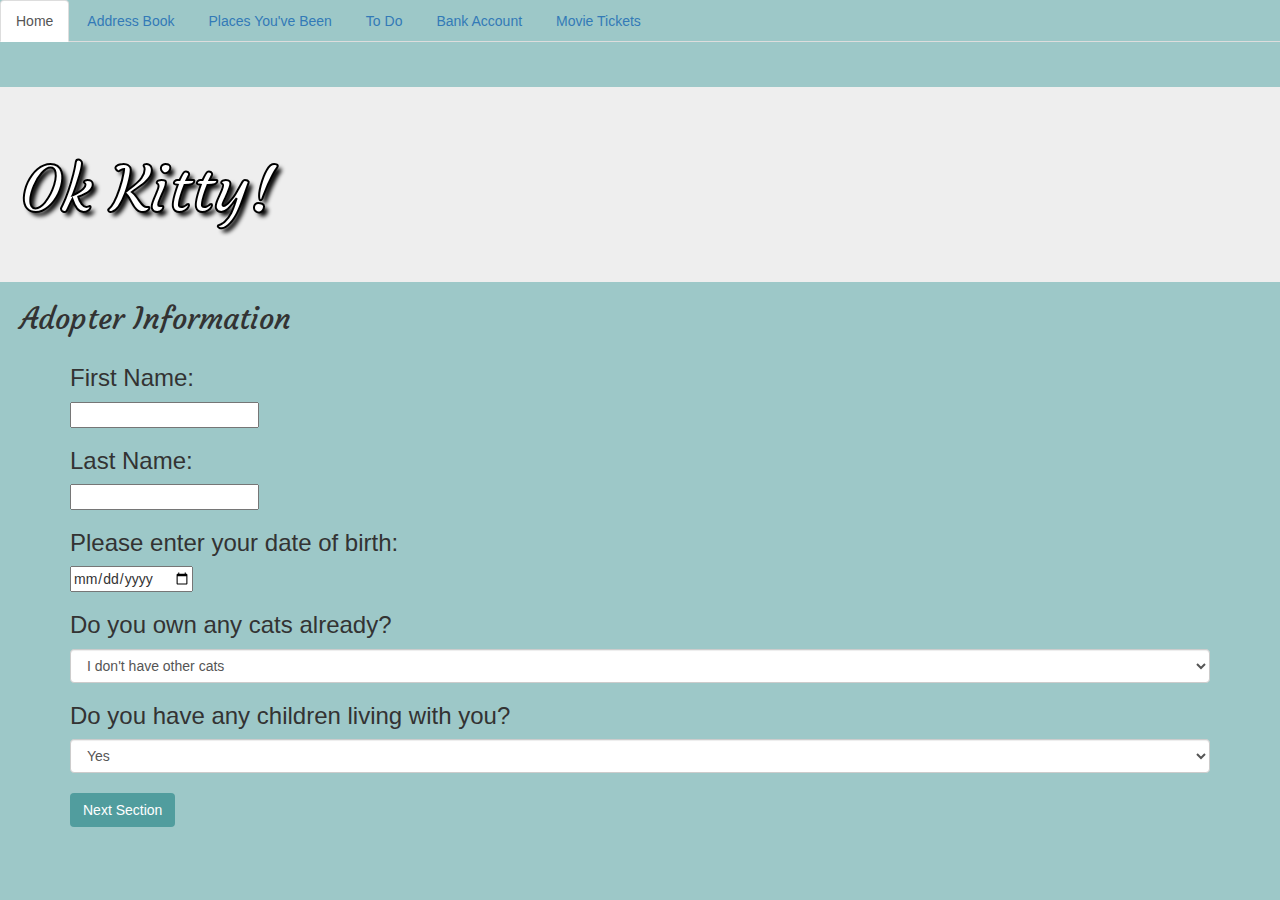
==== index.html @ dfa41df4 "add navbar" ====
<!DOCTYPE html>
<html>
  <head>
    <meta charset="utf-8">
    <link href="css/bootstrap.min.css" rel="stylesheet" type="text/css">
    <link href="css/styles.css" rel="stylesheet" type="text/css">
    <script src="js/jquery-1.12.4.js"></script>
    <script src="js/scripts.js"></script>
    <link href='https://fonts.googleapis.com/css?family=Courgette' rel='stylesheet' type='text/css'>
    <title>Ok-Kitty</title>
  </head>
  <body>
    <ul class="nav nav-tabs" role="tablist">
        <li role="presentation" class="active"><a href="index.html">Home</a></li>
        <li role="presentation"><a href="rehome.html">Address Book</a></li>
        <li role="presentation"><a href="places.html">Places You've Been</a></li>
        <li role="presentation"><a href="to-do.html">To Do</a></li>
        <li role="presentation"><a href="bank-account.html">Bank Account</a></li>
        <li role="presentation"><a href="movie-tickets.html">Movie Tickets</a></li>
      </ul>

    </nav>
    <div class="jumbotron">
      <h1>Ok Kitty!</h1>
    </div>
    <h2>Adopter Information</h2>
    <form id="adopter-input">
      <div class="container" id="user-info">
        <h3>First Name:</h3>
        <input type="text" id="firstName" name="firstName" value="">
        <h3>Last Name:</h3>
        <input type="text" id="lastName" name="lastName" value="">
        <h3>Please enter your date of birth:</h3>
        <input id="userBirthDate" type="date">
        <h3>Do you own any cats already?</h3>
        <select id="userHaveCats" class="form-control">
          <option value="No">I don't have other cats</option>
          <option value="Yes">I have one or more cats already</option>
        </select>
        <h3>Do you have any children living with you?</h3>
        <select id="userHaveKids" class="form-control">
          <option value="Yes">Yes</option>
          <option value="No">No</option>
        </select>
        <button type="button" id="user-to-basic" class="btn">Next Section</button>
      </div>
      <div class="container" id="basic-cat-info">
        <h3>Would you prefer an indoor or an outdoor cat?</h3>
        <input type="radio" name="indoorOutdoor" value="indoors" checked> Indoor<br>
        <input type="radio" name="indoorOutdoor" value="outdoors"> Outdoor<br>
        <h3>What age of cat would you prefer?</h3>
        <input id="userCatAge" type="number">
        <h3>Are you comfortable adopting a cat with health issues?</h3>
        <select id="userCatHealth" class="form-control">
          <option value="Yes">Yes</option>
          <option value="No">No</option>
        </select>
        <button type="button" id="basic-to-user" class="btn">Previous Section</button>
        <button type="button" id="basic-to-advanced" class="btn">Next Section</button>
      </div>
      <div class="container" id="advanced-cat-questions">
        <h3>Are you shy or outgoing?</h3>
        <select id="userPersonality" class="form-control">
          <option value="shy">Shy</option>
          <option value="outgoing">Outgoing</option>
        </select>
        <h3>Are liberal or conservative?</h3>
        <select id="userPolitics" class="form-control">
          <option value="liberal">Liberal</option>
          <option value="conservative">Conservative</option>
        </select>
        <h3>Do you enjoy long walks on the beach at sunset?</h3>
        <select id="userBeach" class="form-control">
          <option value="Yes">Yes</option>
          <option value="No">No</option>
        </select>
        <h3>What is your favorite movie genre?</h3>
        <select id="userMovie" class="form-control">
          <option value="horror">Horror</option>
          <option value="action">Action</option>
          <option value="comedy">Comedy</option>
          <option value="drama">Drama</option>
          <option value="classics">Classics</option>
        </select>
        <h3>What's your favorite cuisine?</h3>
        <select id="userCuisine" class="form-control">
          <option value="mexican">Mexican</option>
          <option value="italian">Italian</option>
          <option value="mediterranean">Mediterranean</option>
          <option value="chinese">Chinese</option>
        </select>
        <button type="button" id="advanced-to-basic" class="btn">Previous Section</button>
        <button type="submit" class="btn">Submit</button>
      </div>
    </form>
    <div id="profile-display">
      <p>User's Name: <span class="user-full-name"></span></p>
      <p>User's Birth Date: <span class="user-DOB"></span></p>
      <p>User has cats: <span class="user-has-cats"></span></p>
      <p>User has children: <span class="user-has-kids"></span></p>
      <p>User will keep indoors or outdoors: <span class="user-indoor-pref"></span></p>
      <p>User's preferred cat age: <span class="user-age-pref"></span></p>
      <p>User's cat health preference: <span class="user-health-pref"></span></p>
      <p>User's chosen cat: <span class="best-cat-name"></span></p>
      <p>User's chosen cat picture: <span class="best-cat-picture"></span></p>
      <ol id="other-cats">
      </ol>
    </div>
    <div id="cat-display">
      <blockquote>
        <p><span class="cat-name"></span> is a precious <span class="cat-age"></span> year old and <span class="cat-other-cats"></span>. <span class="cat-name"></span> <span class="cat-kids"></span>.</p>
        <p>They prefer <span class="cat-indoor-pref"></span>. <span class="cat-name"></span> <span class="cat-health"></span>.</p>
      </blockquote>
      </div>
    </div>
  </body>
</html>
---- css/styles.css ----
.adopter {
  margin-left: 20px;
  font-family: 'Courgette', cursive;

}

h1 {
  margin-left: 20px;
  font-family: 'Courgette', cursive;
  color: #ffffff !important;
}

h2 {
  margin-left: 20px;
  font-family: 'Courgette', cursive;
}

.jumbotron {
  margin-bottom: 0px;
  margin-top: 45px;
  background-image: url("../img/cats1.jpeg") !important;
  background-position: 0% 25%;
  background-size: cover;
  background-repeat: no-repeat;
  color: white;
  text-shadow: black 0.3em 0.3em 0.3em;
  -webkit-text-stroke: 2px black;

}

body {
  background-color: #9DC8C8;
}

.btn {
  margin-top: 20px;
  background-color: #519D9E;
  color: white;
  margin-bottom: 20px;
}

.align-right {
  float: right;
  margin-right: 100px;
}

#profile-display, #cat-display {
  display: none;
  margin-left: 30px;
}

#basic-cat-info, #advanced-cat-questions {
  display: none;
}

.button {
  margin-left: 0px;
}
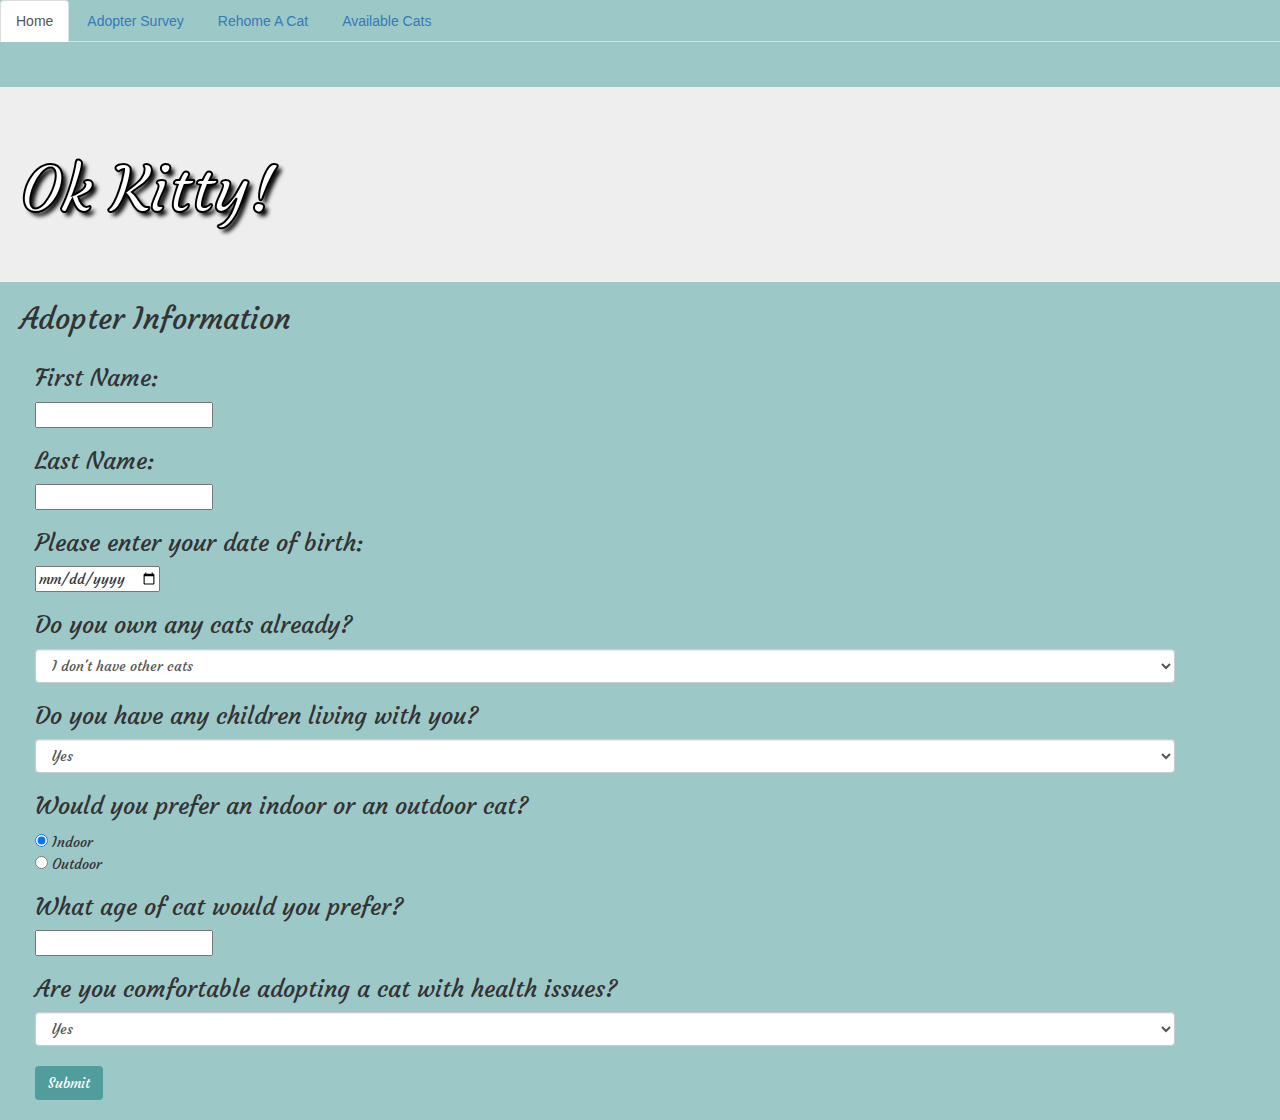
==== commit cdc38721: "add navbar continued" ====
--- a/index.html
+++ b/index.html
@@ -11,88 +11,53 @@
   </head>
   <body>
     <ul class="nav nav-tabs" role="tablist">
-        <li role="presentation" class="active"><a href="index.html">Home</a></li>
-        <li role="presentation"><a href="rehome.html">Address Book</a></li>
-        <li role="presentation"><a href="places.html">Places You've Been</a></li>
-        <li role="presentation"><a href="to-do.html">To Do</a></li>
-        <li role="presentation"><a href="bank-account.html">Bank Account</a></li>
-        <li role="presentation"><a href="movie-tickets.html">Movie Tickets</a></li>
-      </ul>
-
-    </nav>
+      <li role="teamproject" class="active"><a href="landingpage.html">Home</a></li>
+      <li role="teamproject"><a href="index.html">Adopter Survey</a></li>
+      <li role="teamproject"><a href="rehome.html">Rehome A Cat</a></li>
+      <li role="teamproject"><a href="browse.html">Available Cats</a></li>
+    </ul>
     <div class="jumbotron">
       <h1>Ok Kitty!</h1>
     </div>
     <h2>Adopter Information</h2>
-    <form id="adopter-input">
-      <div class="container" id="user-info">
+    <div class="container adopter">
+      <form id="adopter-input">
         <h3>First Name:</h3>
         <input type="text" id="firstName" name="firstName" value="">
         <h3>Last Name:</h3>
         <input type="text" id="lastName" name="lastName" value="">
+
         <h3>Please enter your date of birth:</h3>
         <input id="userBirthDate" type="date">
+
         <h3>Do you own any cats already?</h3>
         <select id="userHaveCats" class="form-control">
           <option value="No">I don't have other cats</option>
           <option value="Yes">I have one or more cats already</option>
         </select>
+
         <h3>Do you have any children living with you?</h3>
         <select id="userHaveKids" class="form-control">
           <option value="Yes">Yes</option>
           <option value="No">No</option>
         </select>
-        <button type="button" id="user-to-basic" class="btn">Next Section</button>
-      </div>
-      <div class="container" id="basic-cat-info">
+
         <h3>Would you prefer an indoor or an outdoor cat?</h3>
         <input type="radio" name="indoorOutdoor" value="indoors" checked> Indoor<br>
         <input type="radio" name="indoorOutdoor" value="outdoors"> Outdoor<br>
+
         <h3>What age of cat would you prefer?</h3>
         <input id="userCatAge" type="number">
+
         <h3>Are you comfortable adopting a cat with health issues?</h3>
-        <select id="userCatHealth" class="form-control">
+        <select id="userCatHealth" class="form-control" id="otherCats">
           <option value="Yes">Yes</option>
           <option value="No">No</option>
         </select>
-        <button type="button" id="basic-to-user" class="btn">Previous Section</button>
-        <button type="button" id="basic-to-advanced" class="btn">Next Section</button>
-      </div>
-      <div class="container" id="advanced-cat-questions">
-        <h3>Are you shy or outgoing?</h3>
-        <select id="userPersonality" class="form-control">
-          <option value="shy">Shy</option>
-          <option value="outgoing">Outgoing</option>
-        </select>
-        <h3>Are liberal or conservative?</h3>
-        <select id="userPolitics" class="form-control">
-          <option value="liberal">Liberal</option>
-          <option value="conservative">Conservative</option>
-        </select>
-        <h3>Do you enjoy long walks on the beach at sunset?</h3>
-        <select id="userBeach" class="form-control">
-          <option value="Yes">Yes</option>
-          <option value="No">No</option>
-        </select>
-        <h3>What is your favorite movie genre?</h3>
-        <select id="userMovie" class="form-control">
-          <option value="horror">Horror</option>
-          <option value="action">Action</option>
-          <option value="comedy">Comedy</option>
-          <option value="drama">Drama</option>
-          <option value="classics">Classics</option>
-        </select>
-        <h3>What's your favorite cuisine?</h3>
-        <select id="userCuisine" class="form-control">
-          <option value="mexican">Mexican</option>
-          <option value="italian">Italian</option>
-          <option value="mediterranean">Mediterranean</option>
-          <option value="chinese">Chinese</option>
-        </select>
-        <button type="button" id="advanced-to-basic" class="btn">Previous Section</button>
+
         <button type="submit" class="btn">Submit</button>
-      </div>
-    </form>
+      </form>
+    </div>
     <div id="profile-display">
       <p>User's Name: <span class="user-full-name"></span></p>
       <p>User's Birth Date: <span class="user-DOB"></span></p>
@@ -101,17 +66,17 @@
       <p>User will keep indoors or outdoors: <span class="user-indoor-pref"></span></p>
       <p>User's preferred cat age: <span class="user-age-pref"></span></p>
       <p>User's cat health preference: <span class="user-health-pref"></span></p>
-      <p>User's chosen cat: <span class="best-cat-name"></span></p>
-      <p>User's chosen cat picture: <span class="best-cat-picture"></span></p>
-      <ol id="other-cats">
-      </ol>
+      <p>User's chosen cat: <span class="cat-name"></span></p>
+      <p>User's chosen cat picture: <span class="cat-picture"></span></p>
     </div>
+
     <div id="cat-display">
       <blockquote>
-        <p><span class="cat-name"></span> is a precious <span class="cat-age"></span> year old and <span class="cat-other-cats"></span>. <span class="cat-name"></span> <span class="cat-kids"></span>.</p>
-        <p>They prefer <span class="cat-indoor-pref"></span>. <span class="cat-name"></span> <span class="cat-health"></span>.</p>
+        <p><span class="cat-name"></span> is a precious <span class="cat-age"></span> year old and <span class="cat-other-cats"></span> other kitty children. <span class="cat-name"></span> <span class="cat-kids"></span> with human children. </p>
+        <p>They prefer <span class="cat-indoor-pref"></span>. <span class="cat-name"></span> needs regular check-ups <span class="cat-health"></span> to stay healthy.</p>
       </blockquote>
-      </div>
+
+      <p class="align-right"><span class="cat-picture"></span></p>
     </div>
   </body>
 </html>
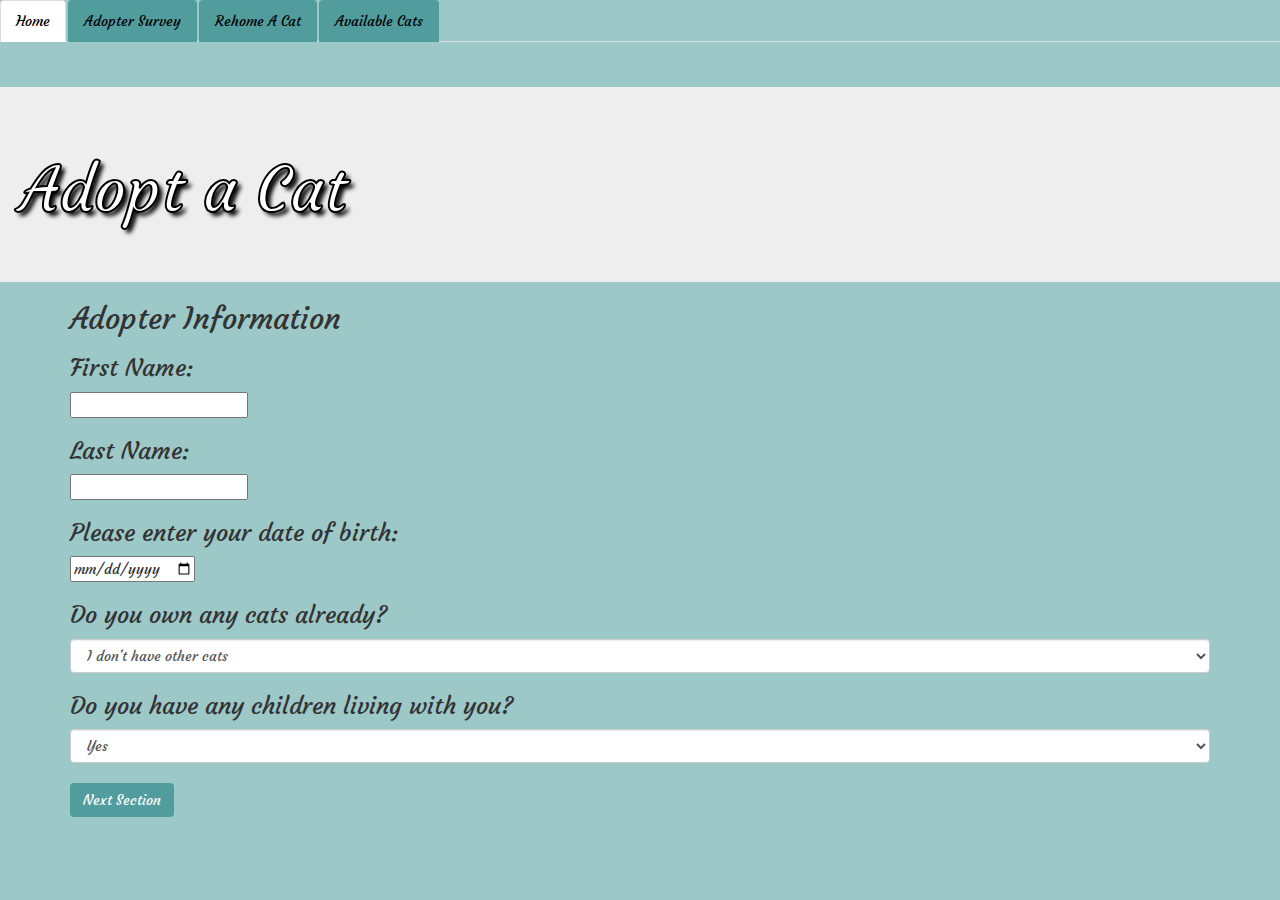
==== commit e82bc12a: "finish styling on navbar and move header to be within carousel" ====
--- a/index.html
+++ b/index.html
@@ -17,47 +17,79 @@
       <li role="teamproject"><a href="browse.html">Available Cats</a></li>
     </ul>
     <div class="jumbotron">
-      <h1>Ok Kitty!</h1>
+      <h1>Adopt a Cat</h1>
     </div>
-    <h2>Adopter Information</h2>
-    <div class="container adopter">
-      <form id="adopter-input">
+
+    <form id="adopter-input">
+      <div class="container" id="user-info">
+        <h2>Adopter Information</h2>
         <h3>First Name:</h3>
         <input type="text" id="firstName" name="firstName" value="">
         <h3>Last Name:</h3>
         <input type="text" id="lastName" name="lastName" value="">
-
         <h3>Please enter your date of birth:</h3>
         <input id="userBirthDate" type="date">
-
         <h3>Do you own any cats already?</h3>
         <select id="userHaveCats" class="form-control">
           <option value="No">I don't have other cats</option>
           <option value="Yes">I have one or more cats already</option>
         </select>
-
         <h3>Do you have any children living with you?</h3>
         <select id="userHaveKids" class="form-control">
           <option value="Yes">Yes</option>
           <option value="No">No</option>
         </select>
-
+        <button type="button" id="user-to-basic" class="btn">Next Section</button>
+      </div>
+      <div class="container" id="basic-cat-info">
         <h3>Would you prefer an indoor or an outdoor cat?</h3>
         <input type="radio" name="indoorOutdoor" value="indoors" checked> Indoor<br>
         <input type="radio" name="indoorOutdoor" value="outdoors"> Outdoor<br>
-
         <h3>What age of cat would you prefer?</h3>
         <input id="userCatAge" type="number">
-
         <h3>Are you comfortable adopting a cat with health issues?</h3>
-        <select id="userCatHealth" class="form-control" id="otherCats">
+        <select id="userCatHealth" class="form-control">
           <option value="Yes">Yes</option>
           <option value="No">No</option>
         </select>
-
+        <button type="button" id="basic-to-user" class="btn">Previous Section</button>
+        <button type="button" id="basic-to-advanced" class="btn">Next Section</button>
+      </div>
+      <div class="container" id="advanced-cat-questions">
+        <h3>Are you shy or outgoing?</h3>
+        <select id="userPersonality" class="form-control">
+          <option value="shy">Shy</option>
+          <option value="outgoing">Outgoing</option>
+        </select>
+        <h3>Are liberal or conservative?</h3>
+        <select id="userPolitics" class="form-control">
+          <option value="liberal">Liberal</option>
+          <option value="conservative">Conservative</option>
+        </select>
+        <h3>Do you enjoy long walks on the beach at sunset?</h3>
+        <select id="userBeach" class="form-control">
+          <option value="Yes">Yes</option>
+          <option value="No">No</option>
+        </select>
+        <h3>What is your favorite movie genre?</h3>
+        <select id="userMovie" class="form-control">
+          <option value="horror">Horror</option>
+          <option value="action">Action</option>
+          <option value="comedy">Comedy</option>
+          <option value="drama">Drama</option>
+          <option value="classics">Classics</option>
+        </select>
+        <h3>What's your favorite cuisine?</h3>
+        <select id="userCuisine" class="form-control">
+          <option value="mexican">Mexican</option>
+          <option value="italian">Italian</option>
+          <option value="mediterranean">Mediterranean</option>
+          <option value="chinese">Chinese</option>
+        </select>
+        <button type="button" id="advanced-to-basic" class="btn">Previous Section</button>
         <button type="submit" class="btn">Submit</button>
-      </form>
-    </div>
+      </div>
+    </form>
     <div id="profile-display">
       <p>User's Name: <span class="user-full-name"></span></p>
       <p>User's Birth Date: <span class="user-DOB"></span></p>
@@ -66,17 +98,17 @@
       <p>User will keep indoors or outdoors: <span class="user-indoor-pref"></span></p>
       <p>User's preferred cat age: <span class="user-age-pref"></span></p>
       <p>User's cat health preference: <span class="user-health-pref"></span></p>
-      <p>User's chosen cat: <span class="cat-name"></span></p>
-      <p>User's chosen cat picture: <span class="cat-picture"></span></p>
+      <p>User's chosen cat: <span class="best-cat-name"></span></p>
+      <p>User's chosen cat picture: <span class="best-cat-picture"></span></p>
+      <ol id="other-cats">
+      </ol>
     </div>
-
     <div id="cat-display">
       <blockquote>
-        <p><span class="cat-name"></span> is a precious <span class="cat-age"></span> year old and <span class="cat-other-cats"></span> other kitty children. <span class="cat-name"></span> <span class="cat-kids"></span> with human children. </p>
-        <p>They prefer <span class="cat-indoor-pref"></span>. <span class="cat-name"></span> needs regular check-ups <span class="cat-health"></span> to stay healthy.</p>
+        <p><span class="cat-name"></span> is a precious <span class="cat-age"></span> year old and <span class="cat-other-cats"></span>. <span class="cat-name"></span> <span class="cat-kids"></span>.</p>
+        <p>They prefer <span class="cat-indoor-pref"></span>. <span class="cat-name"></span> <span class="cat-health"></span>.</p>
       </blockquote>
-
-      <p class="align-right"><span class="cat-picture"></span></p>
+      </div>
     </div>
   </body>
 </html>
--- a/css/styles.css
+++ b/css/styles.css
@@ -11,7 +11,6 @@
 }
 
 h2 {
-  margin-left: 20px;
   font-family: 'Courgette', cursive;
 }
 
@@ -30,6 +29,7 @@
 
 body {
   background-color: #9DC8C8;
+  font-family: 'Courgette', cursive;
 }
 
 .btn {
@@ -56,3 +56,8 @@
 .button {
   margin-left: 0px;
 }
+
+.nav a {
+  background-color: #519D9E;
+  color: black !important;
+}
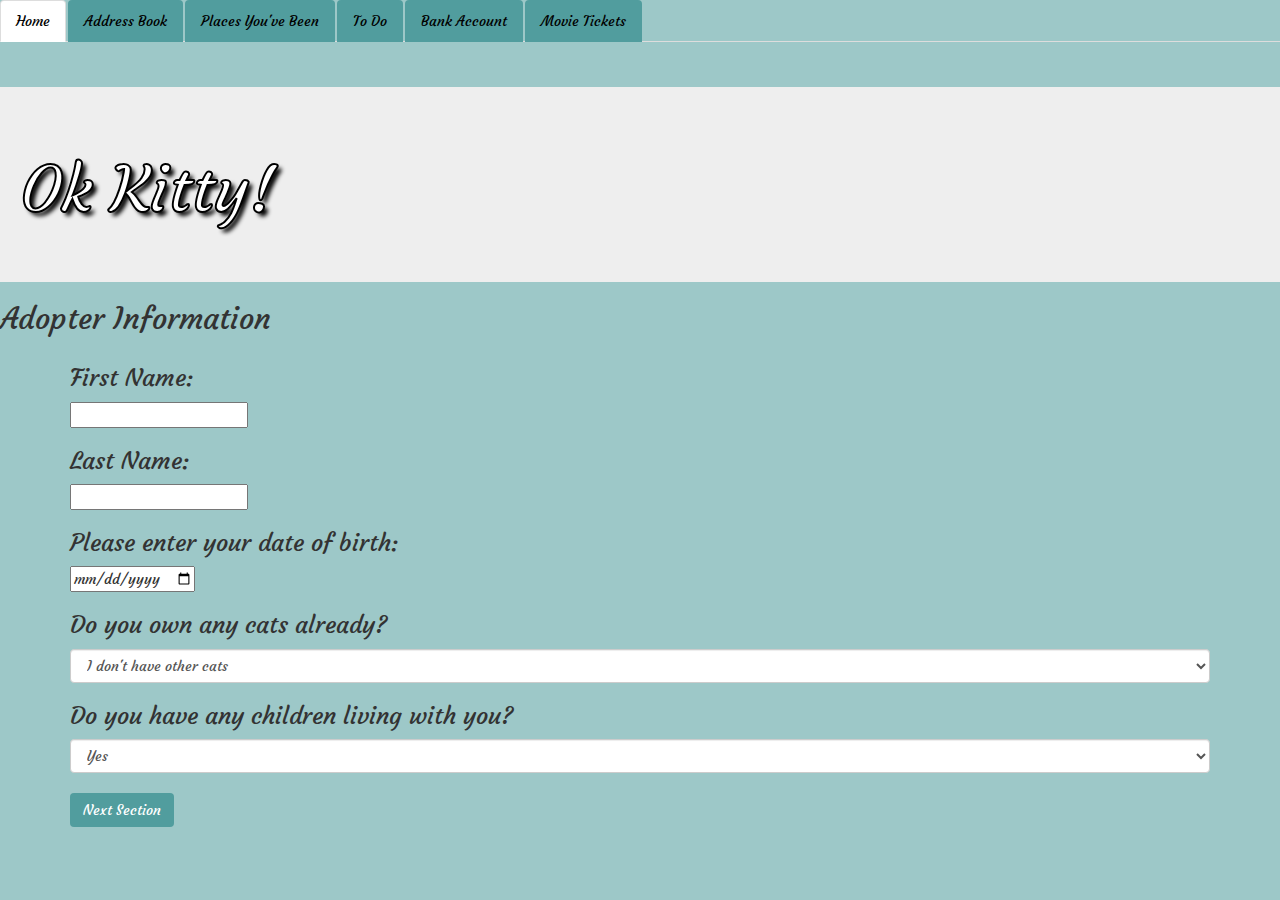
==== commit 19f2c75b: "changed the global match function to User.Protoype function and added boolean sort fr indoor, health" ====
--- a/index.html
+++ b/index.html
@@ -11,18 +11,20 @@
   </head>
   <body>
     <ul class="nav nav-tabs" role="tablist">
-      <li role="teamproject" class="active"><a href="landingpage.html">Home</a></li>
-      <li role="teamproject"><a href="index.html">Adopter Survey</a></li>
-      <li role="teamproject"><a href="rehome.html">Rehome A Cat</a></li>
-      <li role="teamproject"><a href="browse.html">Available Cats</a></li>
-    </ul>
+        <li role="presentation" class="active"><a href="index.html">Home</a></li>
+        <li role="presentation"><a href="rehome.html">Address Book</a></li>
+        <li role="presentation"><a href="places.html">Places You've Been</a></li>
+        <li role="presentation"><a href="to-do.html">To Do</a></li>
+        <li role="presentation"><a href="bank-account.html">Bank Account</a></li>
+        <li role="presentation"><a href="movie-tickets.html">Movie Tickets</a></li>
+      </ul>
+    </nav>
     <div class="jumbotron">
-      <h1>Adopt a Cat</h1>
+      <h1>Ok Kitty!</h1>
     </div>
-
+    <h2>Adopter Information</h2>
     <form id="adopter-input">
       <div class="container" id="user-info">
-        <h2>Adopter Information</h2>
         <h3>First Name:</h3>
         <input type="text" id="firstName" name="firstName" value="">
         <h3>Last Name:</h3>
@@ -58,33 +60,33 @@
       <div class="container" id="advanced-cat-questions">
         <h3>Are you shy or outgoing?</h3>
         <select id="userPersonality" class="form-control">
-          <option value="shy">Shy</option>
-          <option value="outgoing">Outgoing</option>
+          <option value="3">Shy</option>
+          <option value="-3">Outgoing</option>
         </select>
         <h3>Are liberal or conservative?</h3>
         <select id="userPolitics" class="form-control">
-          <option value="liberal">Liberal</option>
-          <option value="conservative">Conservative</option>
+          <option value="2">Liberal</option>
+          <option value="-2">Conservative</option>
         </select>
         <h3>Do you enjoy long walks on the beach at sunset?</h3>
         <select id="userBeach" class="form-control">
-          <option value="Yes">Yes</option>
-          <option value="No">No</option>
+          <option value="1">Yes</option>
+          <option value="-1">No</option>
         </select>
         <h3>What is your favorite movie genre?</h3>
         <select id="userMovie" class="form-control">
-          <option value="horror">Horror</option>
-          <option value="action">Action</option>
-          <option value="comedy">Comedy</option>
-          <option value="drama">Drama</option>
-          <option value="classics">Classics</option>
+          <option value="4">Horror</option>
+          <option value="2">Action</option>
+          <option value="0">Comedy</option>
+          <option value="-2">Drama</option>
+          <option value="-4">Classics</option>
         </select>
         <h3>What's your favorite cuisine?</h3>
         <select id="userCuisine" class="form-control">
-          <option value="mexican">Mexican</option>
-          <option value="italian">Italian</option>
-          <option value="mediterranean">Mediterranean</option>
-          <option value="chinese">Chinese</option>
+          <option value="2">Mexican</option>
+          <option value="1">Italian</option>
+          <option value="-1">Mediterranean</option>
+          <option value="-2">Chinese</option>
         </select>
         <button type="button" id="advanced-to-basic" class="btn">Previous Section</button>
         <button type="submit" class="btn">Submit</button>
@@ -100,6 +102,8 @@
       <p>User's cat health preference: <span class="user-health-pref"></span></p>
       <p>User's chosen cat: <span class="best-cat-name"></span></p>
       <p>User's chosen cat picture: <span class="best-cat-picture"></span></p>
+      <p>User's Fluff: <span class="user-fluff"></span></p>
+      <p>User's Disposition: <span class="user-disposition"></span></p>
       <ol id="other-cats">
       </ol>
     </div>
@@ -108,7 +112,10 @@
         <p><span class="cat-name"></span> is a precious <span class="cat-age"></span> year old and <span class="cat-other-cats"></span>. <span class="cat-name"></span> <span class="cat-kids"></span>.</p>
         <p>They prefer <span class="cat-indoor-pref"></span>. <span class="cat-name"></span> <span class="cat-health"></span>.</p>
       </blockquote>
-      </div>
+      <p>Cat's Fluff: <span class="cat-fluff"></span></p>
+      <p>Cat's Disposition: <span class="cat-disposition"></span></p>
+      <p class="align-right"><span class="cat-picture"></span></p>
     </div>
+
   </body>
 </html>
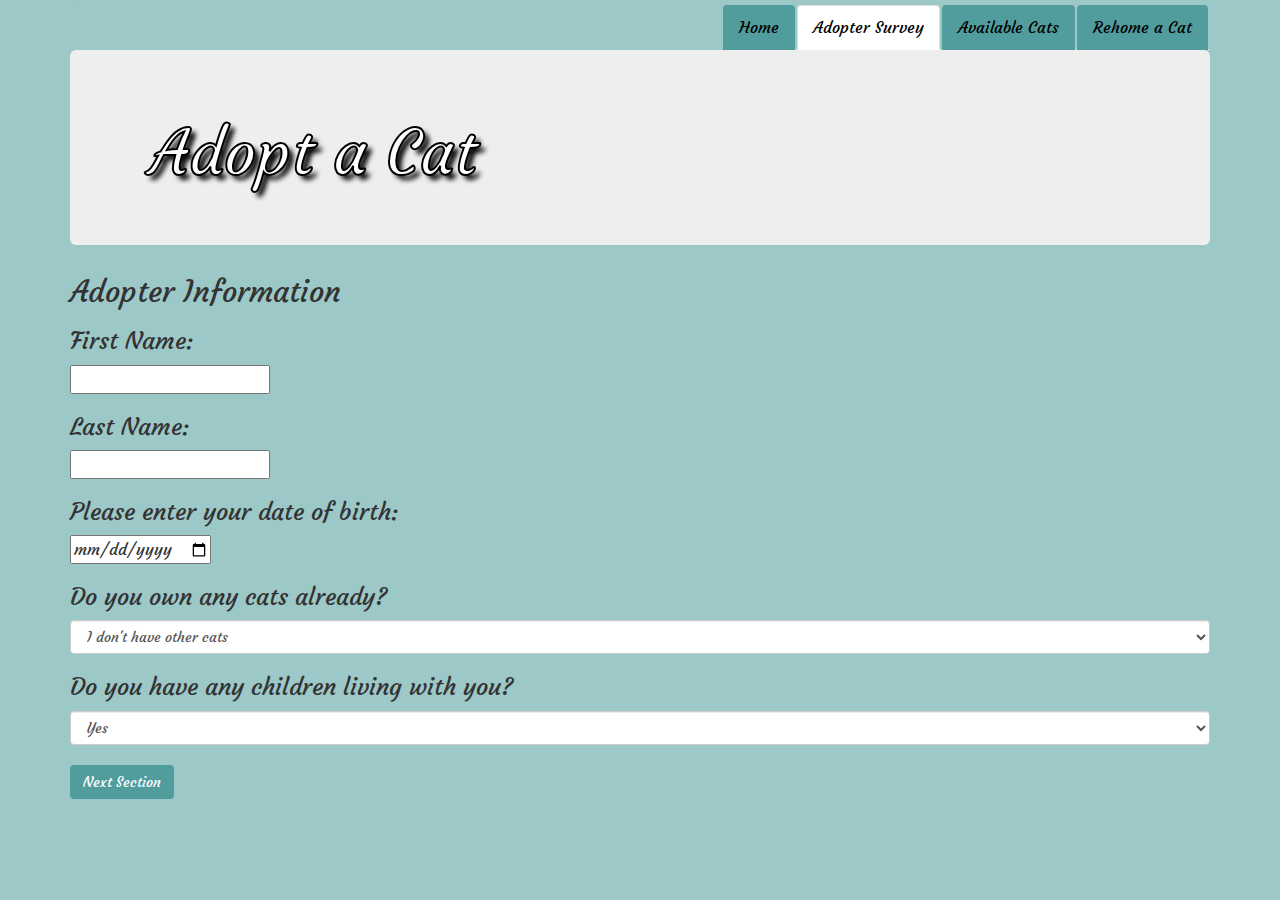
==== commit 747ccc98: "create collapsible hamburger menu in navbar" ====
--- a/index.html
+++ b/index.html
@@ -6,25 +6,45 @@
     <link href="css/styles.css" rel="stylesheet" type="text/css">
     <script src="js/jquery-1.12.4.js"></script>
     <script src="js/scripts.js"></script>
+    <script src="js/bootstrap.min.js"></script>
     <link href='https://fonts.googleapis.com/css?family=Courgette' rel='stylesheet' type='text/css'>
     <title>Ok-Kitty</title>
   </head>
   <body>
-    <ul class="nav nav-tabs" role="tablist">
-        <li role="presentation" class="active"><a href="index.html">Home</a></li>
-        <li role="presentation"><a href="rehome.html">Address Book</a></li>
-        <li role="presentation"><a href="places.html">Places You've Been</a></li>
-        <li role="presentation"><a href="to-do.html">To Do</a></li>
-        <li role="presentation"><a href="bank-account.html">Bank Account</a></li>
-        <li role="presentation"><a href="movie-tickets.html">Movie Tickets</a></li>
-      </ul>
+    <div class="container">
+      <nav class="navbar navbar-default">
+      <div class="container">
+        <a class="dropdown-toggle" data-toggle="dropdown">
+          <button type="button" class="navbar-toggle" data-toggle="collapse"
+          data-target="#smallNav">
+            <span class="icon-bar"></span>
+            <span class="icon-bar"></span>
+            <span class="icon-bar"></span>
+          </button>
+        </a>
+        <ul class="dropdown-menu pull-right">
+          <li><a href="landingpage.html">Home</a></li>
+          <li class="active"><a href="index.html">Adopter Survey</a></li>
+          <li><a href="browse.html">Available Cats</a></li>
+          <li><a href="rehome.html">Rehome a Cat</a></li>
+        </ul>
+        <div class="collapse navbar-collapse">
+          <ul class="nav nav-tabs pull-right">
+            <li><a href="landingpage.html">Home</a></li>
+            <li class="active"><a href="index.html">Adopter Survey</a></li>
+            <li><a href="browse.html">Available Cats</a></li>
+            <li><a href="rehome.html">Rehome a Cat</a></li>
+          </ul>
+        </div>
+      </div>
     </nav>
     <div class="jumbotron">
-      <h1>Ok Kitty!</h1>
+      <h1>Adopt a Cat</h1>
     </div>
-    <h2>Adopter Information</h2>
+
     <form id="adopter-input">
-      <div class="container" id="user-info">
+      <div id="user-info">
+        <h2>Adopter Information</h2>
         <h3>First Name:</h3>
         <input type="text" id="firstName" name="firstName" value="">
         <h3>Last Name:</h3>
@@ -92,30 +112,17 @@
         <button type="submit" class="btn">Submit</button>
       </div>
     </form>
-    <div id="profile-display">
-      <p>User's Name: <span class="user-full-name"></span></p>
-      <p>User's Birth Date: <span class="user-DOB"></span></p>
-      <p>User has cats: <span class="user-has-cats"></span></p>
-      <p>User has children: <span class="user-has-kids"></span></p>
-      <p>User will keep indoors or outdoors: <span class="user-indoor-pref"></span></p>
-      <p>User's preferred cat age: <span class="user-age-pref"></span></p>
-      <p>User's cat health preference: <span class="user-health-pref"></span></p>
-      <p>User's chosen cat: <span class="best-cat-name"></span></p>
-      <p>User's chosen cat picture: <span class="best-cat-picture"></span></p>
-      <p>User's Fluff: <span class="user-fluff"></span></p>
-      <p>User's Disposition: <span class="user-disposition"></span></p>
+
+    <div id="cat-display">
+      <h2>Your purrr-fect cat match is... <span class="best-cat-name"></span>!</h2>
+      <span class="cat-picture"></span>
+        <p><span class="cat-name"></span> is a precious <span class="cat-age"></span> year old and <span class="cat-other-cats"></span>. <span class="cat-name"></span> <span class="cat-kids"></span>.</p>
+        <p>They prefer <span class="cat-indoor-pref"></span>. <span class="cat-name"></span> <span class="cat-health"></span>.</p>
+        <h2>Here are some other potential cat matches for you:</h2>
+    </div>
+
       <ol id="other-cats">
       </ol>
-    </div>
-    <div id="cat-display">
-      <blockquote>
-        <p><span class="cat-name"></span> is a precious <span class="cat-age"></span> year old and <span class="cat-other-cats"></span>. <span class="cat-name"></span> <span class="cat-kids"></span>.</p>
-        <p>They prefer <span class="cat-indoor-pref"></span>. <span class="cat-name"></span> <span class="cat-health"></span>.</p>
-      </blockquote>
-      <p>Cat's Fluff: <span class="cat-fluff"></span></p>
-      <p>Cat's Disposition: <span class="cat-disposition"></span></p>
-      <p class="align-right"><span class="cat-picture"></span></p>
-    </div>
-
+  </div>
   </body>
 </html>
--- a/css/styles.css
+++ b/css/styles.css
@@ -15,8 +15,6 @@
 }
 
 .jumbotron {
-  margin-bottom: 0px;
-  margin-top: 45px;
   background-image: url("../img/cats1.jpeg") !important;
   background-position: 0% 25%;
   background-size: cover;
@@ -24,12 +22,19 @@
   color: white;
   text-shadow: black 0.3em 0.3em 0.3em;
   -webkit-text-stroke: 2px black;
+}
 
+.navbar {
+  padding-top: 5px;
+  margin-bottom: 0;
+  background-color: #9DC8C8;
+  border: none;
 }
 
 body {
   background-color: #9DC8C8;
   font-family: 'Courgette', cursive;
+  font-size: 16px;
 }
 
 .btn {
@@ -44,9 +49,11 @@
   margin-right: 100px;
 }
 
-#profile-display, #cat-display {
+#cat-display {
   display: none;
   margin-left: 30px;
+  width: 100%;
+  margin-bottom: auto;
 }
 
 #basic-cat-info, #advanced-cat-questions {
@@ -61,3 +68,26 @@
   background-color: #519D9E;
   color: black !important;
 }
+
+.cat-picture {
+  display: inline;
+}
+
+.potential-cats {
+  float: bottom;
+}
+#other-cats li {
+  text-decoration: underline;
+  color: #9350BA;
+  font-size: 20px;
+}
+
+.best-cat-name {
+  text-decoration: underline;
+  color: #9350BA;
+}
+
+.best-cat-name:hover, #other-cats li:hover {
+  cursor: pointer;
+  color: white;
+}
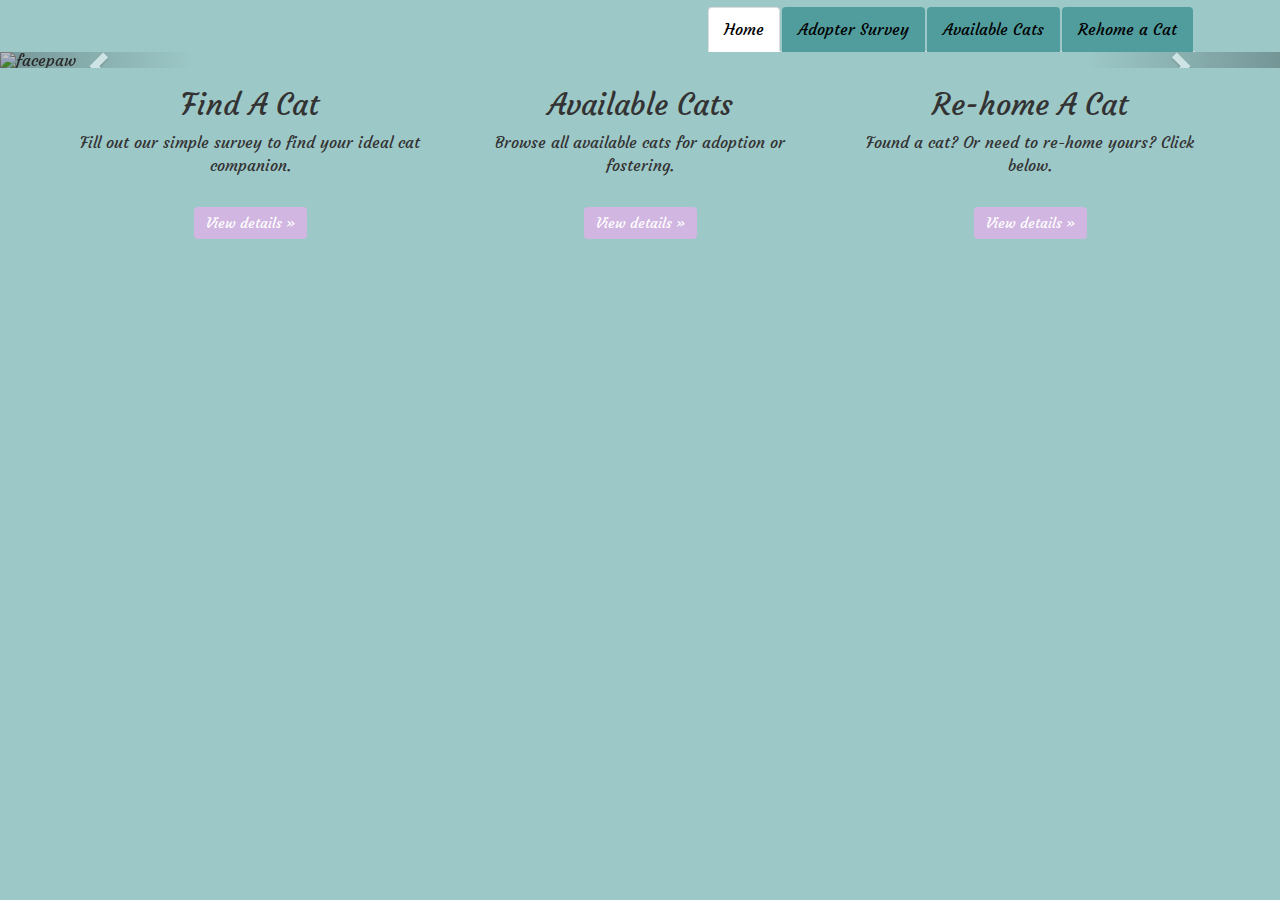
==== commit 4cc46784: "allow user to adopt cats" ====
--- a/index.html
+++ b/index.html
@@ -11,118 +11,332 @@
     <title>Ok-Kitty</title>
   </head>
   <body>
-    <div class="container">
+    <div id="landing-page">
       <nav class="navbar navbar-default">
-      <div class="container">
-        <a class="dropdown-toggle" data-toggle="dropdown">
-          <button type="button" class="navbar-toggle" data-toggle="collapse"
-          data-target="#smallNav">
-            <span class="icon-bar"></span>
-            <span class="icon-bar"></span>
-            <span class="icon-bar"></span>
-          </button>
-        </a>
-        <ul class="dropdown-menu pull-right">
-          <li><a href="landingpage.html">Home</a></li>
-          <li class="active"><a href="index.html">Adopter Survey</a></li>
-          <li><a href="browse.html">Available Cats</a></li>
-          <li><a href="rehome.html">Rehome a Cat</a></li>
-        </ul>
-        <div class="collapse navbar-collapse">
-          <ul class="nav nav-tabs pull-right">
-            <li><a href="landingpage.html">Home</a></li>
-            <li class="active"><a href="index.html">Adopter Survey</a></li>
-            <li><a href="browse.html">Available Cats</a></li>
-            <li><a href="rehome.html">Rehome a Cat</a></li>
+        <div class="container">
+          <a class="dropdown-toggle" data-toggle="dropdown">
+            <button type="button" class="navbar-toggle" data-toggle="collapse"
+            data-target="#smallNav">
+              <span class="icon-bar"></span>
+              <span class="icon-bar"></span>
+              <span class="icon-bar"></span>
+            </button>
+          </a>
+          <ul class="dropdown-menu pull-right">
+            <li class="active"><a class="landing-button">Home</a></li>
+            <li><a class="adoption-button">Adopter Survey</a></li>
+            <li><a class="browse-button">Available Cats</a></li>
+            <li><a class="rehome-button">Rehome a Cat</a></li>
           </ul>
-        </div>
-      </div>
-    </nav>
-    <div class="jumbotron">
-      <h1>Adopt a Cat</h1>
+          <div class="collapse navbar-collapse">
+            <ul class="nav nav-tabs pull-right">
+              <li class="active"><a class="landing-button">Home</a></li>
+              <li><a class="adoption-button">Adopter Survey</a></li>
+              <li><a class="browse-button">Available Cats</a></li>
+              <li><a class="rehome-button">Rehome a Cat</a></li>
+            </ul>
+          </div>
+        </div>
+      </nav>
+      <div id="carousel-example-generic" class="carousel slide" data-ride="carousel">
+        <!-- Wrapper for slides -->
+        <div class="carousel-inner" role="listbox">
+          <!-- Indicators -->
+          <div class="align-center">
+            <ol class="carousel-indicators">
+              <li data-target="#carousel-example-generic" data-slide-to="0" class="active"></li>
+              <li data-target="#carousel-example-generic" data-slide-to="1"></li>
+              <li data-target="#carousel-example-generic" data-slide-to="2"></li>
+            </ol>
+          </div>
+          <div class="header text-center">
+            <h1 class="landing-header">Ok Kitty!</h1>
+            <h2 class="sub-heading">Find your purr-fect cat today</h2>
+          </div>
+          <div class="item active">
+            <img src="img/face-paw.jpg" class="catpicture" alt="facepaw">
+            <div class="carousel-caption">
+              <p>Myrtle</p>
+            </div>
+          </div>
+          <div class="item">
+            <img src="img/lulu.jpg" class="catpicture" alt="Lulu">
+            <div class="carousel-caption">
+              <p>Lulu</p>
+            </div>
+          </div>
+          <div class="item">
+            <img src="img/fluffybutt.jpg" class="catpicture" alt="Fluffybutt">
+            <div class="carousel-caption">
+              <p>Juliet</p>
+            </div>
+          </div>
+          <!-- Controls -->
+          <a class="left carousel-control" href="#carousel-example-generic" role="button" data-slide="prev">
+            <span class="glyphicon glyphicon-chevron-left" aria-hidden="true"></span>
+            <span class="sr-only">Previous</span>
+          </a>
+          <a class="right carousel-control" href="#carousel-example-generic" role="button" data-slide="next">
+            <span class="glyphicon glyphicon-chevron-right" aria-hidden="true"></span>
+            <span class="sr-only">Next</span>
+          </a>
+        </div>
+        <!-- Wrap the rest of the page in another container to center all the content. -->
+        <div class="container marketing">
+          <!-- Three columns of text below the carousel -->
+          <div class="row">
+            <div class="col-lg-4">
+              <h2>Find A Cat</h2>
+              <p>Fill out our simple survey to find your ideal cat companion.</p>
+              <p><a class="btn btn-default pull-down adoption-button" href="index.html" role="button">View details &raquo;</a></p>
+            </div>
+            <div class="col-lg-4">
+              <h2>Available Cats</h2>
+              <p>Browse all available cats for adoption or fostering.</p>
+              <p><a class="btn btn-default pull-down browse-button" href="#" role="button">View details &raquo;</a></p>
+            </div>
+            <div class="col-lg-4">
+              <h2>Re-home A Cat</h2>
+              <p>Found a cat? Or need to re-home yours? Click below.</p>
+              <p><a class="btn btn-default pull-down rehome-button" href="#" role="button">View details &raquo;</a></p>
+            </div>
+          </div>
+        </div>
+      </div>
     </div>
-
-    <form id="adopter-input">
-      <div id="user-info">
-        <h2>Adopter Information</h2>
-        <h3>First Name:</h3>
-        <input type="text" id="firstName" name="firstName" value="">
-        <h3>Last Name:</h3>
-        <input type="text" id="lastName" name="lastName" value="">
-        <h3>Please enter your date of birth:</h3>
-        <input id="userBirthDate" type="date">
-        <h3>Do you own any cats already?</h3>
-        <select id="userHaveCats" class="form-control">
-          <option value="No">I don't have other cats</option>
-          <option value="Yes">I have one or more cats already</option>
-        </select>
-        <h3>Do you have any children living with you?</h3>
-        <select id="userHaveKids" class="form-control">
-          <option value="Yes">Yes</option>
-          <option value="No">No</option>
-        </select>
-        <button type="button" id="user-to-basic" class="btn">Next Section</button>
-      </div>
-      <div class="container" id="basic-cat-info">
-        <h3>Would you prefer an indoor or an outdoor cat?</h3>
-        <input type="radio" name="indoorOutdoor" value="indoors" checked> Indoor<br>
-        <input type="radio" name="indoorOutdoor" value="outdoors"> Outdoor<br>
-        <h3>What age of cat would you prefer?</h3>
-        <input id="userCatAge" type="number">
-        <h3>Are you comfortable adopting a cat with health issues?</h3>
-        <select id="userCatHealth" class="form-control">
-          <option value="Yes">Yes</option>
-          <option value="No">No</option>
-        </select>
-        <button type="button" id="basic-to-user" class="btn">Previous Section</button>
-        <button type="button" id="basic-to-advanced" class="btn">Next Section</button>
-      </div>
-      <div class="container" id="advanced-cat-questions">
-        <h3>Are you shy or outgoing?</h3>
-        <select id="userPersonality" class="form-control">
-          <option value="3">Shy</option>
-          <option value="-3">Outgoing</option>
-        </select>
-        <h3>Are liberal or conservative?</h3>
-        <select id="userPolitics" class="form-control">
-          <option value="2">Liberal</option>
-          <option value="-2">Conservative</option>
-        </select>
-        <h3>Do you enjoy long walks on the beach at sunset?</h3>
-        <select id="userBeach" class="form-control">
-          <option value="1">Yes</option>
-          <option value="-1">No</option>
-        </select>
-        <h3>What is your favorite movie genre?</h3>
-        <select id="userMovie" class="form-control">
-          <option value="4">Horror</option>
-          <option value="2">Action</option>
-          <option value="0">Comedy</option>
-          <option value="-2">Drama</option>
-          <option value="-4">Classics</option>
-        </select>
-        <h3>What's your favorite cuisine?</h3>
-        <select id="userCuisine" class="form-control">
-          <option value="2">Mexican</option>
-          <option value="1">Italian</option>
-          <option value="-1">Mediterranean</option>
-          <option value="-2">Chinese</option>
-        </select>
-        <button type="button" id="advanced-to-basic" class="btn">Previous Section</button>
-        <button type="submit" class="btn">Submit</button>
-      </div>
-    </form>
-
-    <div id="cat-display">
-      <h2>Your purrr-fect cat match is... <span class="best-cat-name"></span>!</h2>
-      <span class="cat-picture"></span>
+    <div id="adoption-page" class="container">
+      <nav class="navbar navbar-default">
+        <div class="container">
+          <a class="dropdown-toggle" data-toggle="dropdown">
+            <button type="button" class="navbar-toggle" data-toggle="collapse"
+            data-target="#smallNav">
+              <span class="icon-bar"></span>
+              <span class="icon-bar"></span>
+              <span class="icon-bar"></span>
+            </button>
+          </a>
+          <ul class="dropdown-menu pull-right">
+            <li><a class="landing-button">Home</a></li>
+            <li class="active"><a class="adoption-button">Adopter Survey</a></li>
+            <li><a class="browse-button">Available Cats</a></li>
+            <li><a class="rehome-button">Rehome a Cat</a></li>
+          </ul>
+          <div class="collapse navbar-collapse">
+            <ul class="nav nav-tabs pull-right">
+              <li><a class="landing-button">Home</a></li>
+              <li class="active"><a class="adoption-button">Adopter Survey</a></li>
+              <li><a class="browse-button">Available Cats</a></li>
+              <li><a class="rehome-button">Rehome a Cat</a></li>
+            </ul>
+          </div>
+        </div>
+      </nav>
+      <div class="jumbotron">
+        <h1>Adopt a Cat</h1>
+      </div>
+      <form id="adopter-input">
+        <div id="user-info">
+          <h2>Adopter Information</h2>
+          <h3>First Name:</h3>
+          <input type="text" id="firstName" name="firstName" value="">
+          <h3>Last Name:</h3>
+          <input type="text" id="lastName" name="lastName" value="">
+          <h3>Please enter your date of birth:</h3>
+          <input id="userBirthDate" type="date">
+          <h3>Do you own any cats already?</h3>
+          <select id="userHaveCats" class="form-control">
+            <option value="No">I don't have other cats</option>
+            <option value="Yes">I have one or more cats already</option>
+          </select>
+          <h3>Do you have any children living with you?</h3>
+          <select id="userHaveKids" class="form-control">
+            <option value="Yes">Yes</option>
+            <option value="No">No</option>
+          </select>
+          <button type="button" id="user-to-basic" class="btn">Next Section</button>
+        </div>
+        <div class="container" id="basic-cat-info">
+          <h3>Would you prefer an indoor or an outdoor cat?</h3>
+          <input type="radio" name="indoorOutdoor" value="indoors" checked> Indoor<br>
+          <input type="radio" name="indoorOutdoor" value="outdoors"> Outdoor<br>
+          <h3>What age of cat would you prefer?</h3>
+          <input id="userCatAge" type="number">
+          <h3>Are you comfortable adopting a cat with health issues?</h3>
+          <select id="userCatHealth" class="form-control">
+            <option value="Yes">Yes</option>
+            <option value="No">No</option>
+          </select>
+          <button type="button" id="basic-to-user" class="btn">Previous Section</button>
+          <button type="button" id="basic-to-advanced" class="btn">Next Section</button>
+        </div>
+        <div class="container" id="advanced-cat-questions">
+          <h3>Are you shy or outgoing?</h3>
+          <select id="userPersonality" class="form-control">
+            <option value="3">Shy</option>
+            <option value="-3">Outgoing</option>
+          </select>
+          <h3>Are liberal or conservative?</h3>
+          <select id="userPolitics" class="form-control">
+            <option value="2">Liberal</option>
+            <option value="-2">Conservative</option>
+          </select>
+          <h3>Do you enjoy long walks on the beach at sunset?</h3>
+          <select id="userBeach" class="form-control">
+            <option value="1">Yes</option>
+            <option value="-1">No</option>
+          </select>
+          <h3>What is your favorite movie genre?</h3>
+          <select id="userMovie" class="form-control">
+            <option value="4">Horror</option>
+            <option value="2">Action</option>
+            <option value="0">Comedy</option>
+            <option value="-2">Drama</option>
+            <option value="-4">Classics</option>
+          </select>
+          <h3>What's your favorite cuisine?</h3>
+          <select id="userCuisine" class="form-control">
+            <option value="2">Mexican</option>
+            <option value="1">Italian</option>
+            <option value="-1">Mediterranean</option>
+            <option value="-2">Chinese</option>
+          </select>
+          <button type="button" id="advanced-to-basic" class="btn">Previous Section</button>
+          <button type="submit" class="btn">Submit</button>
+        </div>
+      </form>
+      <div id="cat-display">
+        <h2>Your purrr-fect cat match is... <span class="cat-name title-cat"></span>!</h2>
+        <span class="cat-picture"></span>
         <p><span class="cat-name"></span> is a precious <span class="cat-age"></span> year old and <span class="cat-other-cats"></span>. <span class="cat-name"></span> <span class="cat-kids"></span>.</p>
         <p>They prefer <span class="cat-indoor-pref"></span>. <span class="cat-name"></span> <span class="cat-health"></span>.</p>
-        <h2>Here are some other potential cat matches for you:</h2>
+        <button type="button" id="adopt-this-cat" class="btn">Adopt this Cat!</button>
+        <h2>Here are your potential cat matches, ranked by compatibility:</h2>
+        <ol id="other-cats">
+        </ol>
+      </div>
+      <div id="adoption-success">
+        <h2>Congratulations on your new companion!</h2>
+        <button type="button" id="adoption-reset" class="btn">Return to Matchmaking</button>
+      </div>
     </div>
-
-      <ol id="other-cats">
-      </ol>
-  </div>
+    <div id="browse-page">
+      <div class="container">
+        <nav class="navbar navbar-default">
+          <div class="container">
+            <a class="dropdown-toggle" data-toggle="dropdown">
+              <button type="button" class="navbar-toggle" data-toggle="collapse"
+              data-target="#smallNav">
+                <span class="icon-bar"></span>
+                <span class="icon-bar"></span>
+                <span class="icon-bar"></span>
+              </button>
+            </a>
+            <ul class="dropdown-menu pull-right">
+              <li><a class="landing-button">Home</a></li>
+              <li><a class="adoption-button">Adopter Survey</a></li>
+              <li class="active"><a class="browse-button">Available Cats</a></li>
+              <li><a class="rehome-button">Rehome a Cat</a></li>
+            </ul>
+            <div class="collapse navbar-collapse">
+              <ul class="nav nav-tabs pull-right">
+                <li><a class="landing-button">Home</a></li>
+                <li><a class="adoption-button">Adopter Survey</a></li>
+                <li class="active"><a class="browse-button">Available Cats</a></li>
+                <li><a class="rehome-button">Rehome a Cat</a></li>
+              </ul>
+            </div>
+          </div>
+        </nav>
+        <div class="jumbotron">
+          <h1>Available Cats</h1>
+        </div>
+      </div>
+      <div class="browsecats">
+
+      </div>
+    </div>
+    <div id="rehome-page" class="container">
+      <nav class="navbar navbar-default">
+        <div class="container">
+          <a class="dropdown-toggle" data-toggle="dropdown">
+            <button type="button" class="navbar-toggle" data-toggle="collapse"
+            data-target="#smallNav">
+              <span class="icon-bar"></span>
+              <span class="icon-bar"></span>
+              <span class="icon-bar"></span>
+            </button>
+          </a>
+          <ul class="dropdown-menu pull-right">
+            <li><a class="landing-button">Home</a></li>
+            <li><a class="adoption-button">Adopter Survey</a></li>
+            <li><a class="browse-button">Available Cats</a></li>
+            <li class="active"><a href="rehome.html">Rehome a Cat</a></li>
+          </ul>
+          <div class="collapse navbar-collapse">
+            <ul class="nav nav-tabs pull-right">
+              <li><a class="landing-button">Home</a></li>
+              <li><a class="adoption-button">Adopter Survey</a></li>
+              <li><a class="browse-button">Available Cats</a></li>
+              <li class="active"><a href="rehome.html">Rehome a Cat</a></li>
+            </ul>
+          </div>
+        </div>
+      </nav>
+      <div class="jumbotron">
+        <h1>Re-Home A Cat</h1>
+      </div>
+      <div id="rehome-form">
+        <h1>Surrender Form</h1>
+        <form id="rehome-input">
+
+          <h3>Kitty Name:</h3>
+          <input type="text" id="catName">
+
+          <h3>Cat Age:</h3>
+          <input id="catAge" type="catage">
+
+          <h3 class="rehome-heading">Does cat have any health issues?</h3>
+          <select id="catHealth" class="form-control">
+            <option value="Yes">Yes</option>
+            <option value="No">No</option>
+          </select>
+
+          <h3 class="rehome-heading">Does this kitty get along well with other kitties?</h3>
+          <select id="otherCatsGood" class="form-control">
+            <option value="Yes">Yes</option>
+            <option value="No">No</option>
+          </select>
+
+          <h3 class="rehome-heading">Is this kitty nice and patient with small human children?</h3>
+          <select id="humorsKids" class="form-control">
+            <option value="Yes">Yes</option>
+            <option value="No">No</option>
+          </select>
+
+          <h3 class="rehome-heading">Is this kitty de-clawed?</h3>
+          <select id="catDeClawed" class="form-control">
+            <option value="Yes">Yes</option>
+            <option value="No">No</option>
+          </select>
+
+          <h3 class="rehome-heading">Additional Information: Be specific.</h3>
+          <textarea id="moreInfo" class="form-control" rows="3"></textarea>
+
+          <button type="submit" class="btn">Submit</button>
+        </form>
+      </div>
+      <div id="rehome-output">
+        <h3>We're sorry to hear that you can no longer care for your furry companion that does nothing but love you...</h3>
+        <h1>Kitty to be Re-Homed</h1>
+        <p class="output-info">Name: <span id="kittyCatName"></span></p>
+        <p class="output-info">Age: <span id="kittyCatAge"></span></p>
+        <p class="output-info">Health Problems: <span id="kittyCatHealth"></span></p>
+        <p class="output-info">Good with other cats: <span id="kittyOtherCatsGood"></span></p>
+        <p class="output-info">Tolerates Kids: <span id="kittyHumorsKids"></span></p>
+        <p class="output-info">De-clawed: <span id="kittyDeClawed"></span></p>
+        <p class="output-info">Additional Information: <span id="kittyMoreInfo"></span></p>
+        <button class="btn rehome-reset">Rehome Another Cat</button>
+      </div>
+    </div>
   </body>
 </html>
--- a/css/styles.css
+++ b/css/styles.css
@@ -1,17 +1,11 @@
-.adopter {
-  margin-left: 20px;
-  font-family: 'Courgette', cursive;
-
+#rehome-page, #browse-page, #adoption-page, #rehome-output, #basic-cat-info, #advanced-cat-questions, #adoption-success {
+  display: none;
 }
 
-h1 {
-  margin-left: 20px;
+body {
+  background-color: #9DC8C8;
   font-family: 'Courgette', cursive;
-  color: #ffffff !important;
-}
-
-h2 {
-  font-family: 'Courgette', cursive;
+  font-size: 16px;
 }
 
 .jumbotron {
@@ -24,17 +18,25 @@
   -webkit-text-stroke: 2px black;
 }
 
+.jumbotron h1 {
+  margin-left: 20px;
+  color: #ffffff !important;
+}
+
 .navbar {
-  padding-top: 5px;
+  padding-top: 7px;
   margin-bottom: 0;
   background-color: #9DC8C8;
   border: none;
 }
 
-body {
-  background-color: #9DC8C8;
-  font-family: 'Courgette', cursive;
-  font-size: 16px;
+.nav:hover {
+  cursor: pointer;
+}
+
+.nav a {
+  background-color: #519D9E;
+  color: black !important;
 }
 
 .btn {
@@ -42,6 +44,70 @@
   background-color: #519D9E;
   color: white;
   margin-bottom: 20px;
+}
+
+.catpicture {
+  width: 100%;
+  height: auto;
+}
+
+.carousel-caption {
+  z-index: 10;
+}
+
+.marketing .col-lg-4 {
+  margin-bottom: 20px;
+  text-align: center;
+}
+
+.marketing h2 {
+  font-weight: normal;
+}
+
+.marketing .col-lg-4 p {
+  margin-right: 10px;
+  margin-left: 10px;
+}
+
+.carousel-caption p {
+  margin-bottom: 2px;
+  font-size: 21px;
+  line-height: 1.4;
+}
+
+.landing-header {
+  margin-top: 50px;
+  text-shadow: black 0.3em 0.3em 0.3em;
+  -webkit-text-stroke: 2px black;
+  color: white;
+  font-size: 108px;
+  margin-left: 15px;
+}
+
+.sub-heading {
+  font-size: 32px;
+  margin-left: 15px;
+  color: white;
+}
+
+.header {
+  position: absolute;
+  z-index: 11;
+  width: 100%;
+}
+
+.adopter {
+  margin-left: 20px;
+}
+
+.rehome-heading {
+  margin-left: 20px;
+}
+
+.pull-down {
+  margin-top: 20px;
+  background-color: #D1B6E1;
+  border: none;
 }
 
 .align-right {
@@ -56,19 +122,6 @@
   margin-bottom: auto;
 }
 
-#basic-cat-info, #advanced-cat-questions {
-  display: none;
-}
-
-.button {
-  margin-left: 0px;
-}
-
-.nav a {
-  background-color: #519D9E;
-  color: black !important;
-}
-
 .cat-picture {
   display: inline;
 }
@@ -76,18 +129,44 @@
 .potential-cats {
   float: bottom;
 }
+
+.title-cat {
+  color: #9350BA;
+}
+
 #other-cats li {
   text-decoration: underline;
   color: #9350BA;
   font-size: 20px;
 }
 
-.best-cat-name {
-  text-decoration: underline;
-  color: #9350BA;
-}
-
-.best-cat-name:hover, #other-cats li:hover {
+#other-cats li:hover {
   cursor: pointer;
   color: white;
 }
+
+.thumbnail {
+  height: 480px;
+  overflow: auto;
+  background-color: #519D9E;
+  border: none;
+  color: white !important;
+}
+
+.thumbnail img {
+  height: 80%;
+  max-width:auto;
+}
+
+.caption a {
+  color: white !important;
+}
+
+.adopt-display {
+  padding-bottom: 15px;
+}
+
+.output-info {
+  font-size: 120%;
+  margin-left: 30px;
+}
